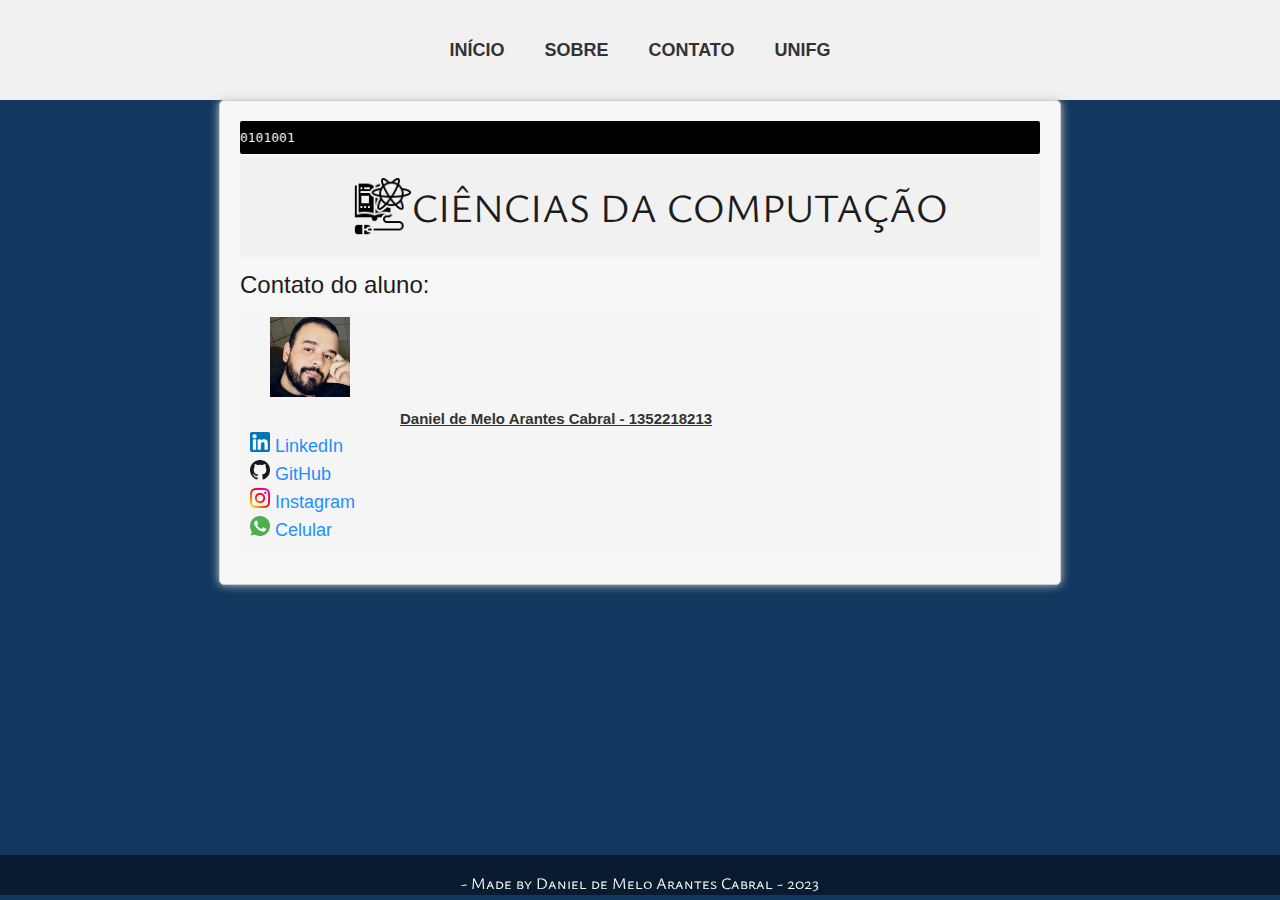
==== contato.html @ b3b3248b "Adicionando Arquivos" ====
<!DOCTYPE html>
<html>
<head>
  <title>Contato</title>
  <meta charset="utf-8">
  <script src="voltartopo.js"></script>
  <link rel="stylesheet" type="text/css" href="css/reset.css">
  <link rel="stylesheet" type="text/css" href="css/styles2.css">
  <link rel="preconnect" href="https://fonts.googleapis.com">
  <link rel="preconnect" href="https://fonts.gstatic.com" crossorigin>
  <link href="https://fonts.googleapis.com/css2?family=Ysabeau+SC:wght@200&display=swap" rel="stylesheet">
</head>
<header>
  <nav>
    <ul>
      <li><a href="index.html">Início</a></li>
      <li><a href="sobre.html">Sobre</a></li>
      <li><a href="contato.html">Contato</a></li>
      <li><a href="mapa.html">UniFG</a></li>
    </ul>
  </nav>
</header>
<body>
  <div class="container">
    <marquee direction="right"> 01100011 01110101 01110010 01101001 01101111 01110011 01101111 00101000 01100001 00101001 </marquee>
    </head>
<header>
  <img class="img2" src="images/ciencias.png" alt="Logo Ciencias">
  <h4>CIÊNCIAS DA COMPUTAÇÃO</h4>
</header>

<body>
  <br>
  <h2>Contato do aluno:</h2>
  <p>
    <img src="images/eu.jpg" alt="Foto do aluno" width="80"><br>
    <b class="nomedan">Daniel de Melo Arantes Cabral - 1352218213</b><br>
    <a href="https://www.linkedin.com/in/daniel-de-melo-arantes-cabral-63664659/"><img src="images/lin.png" alt="LinkedIn Logo" width="20"><strong> LinkedIn</strong></a><br>
    <a href="https://github.com/danieldemac"><img src="images/git.png" alt="GitHub Logo" width="20"><strong> GitHub</strong></a><br>
    <a href="https://www.instagram.com/danieldemac/"><img src="images/ins.png" alt="Instagram Logo" width="20"><strong> Instagram</strong></a><br>
    <a href="https://wa.me/5581998311992"><img src="images/zap.png" alt="WhatsApp Logo" width="20"><strong> Celular</strong></a>
  </p>

</body>
<footer>
 - Made by Daniel de Melo Arantes Cabral - 2023
</footer>
</html>
---- css/styles2.css ----
.container {
  max-width: 800px;
  margin: 0 auto;
  padding: 20px;
  background-color: #f7f7f7;
  border: 1px solid #ccc;
  border-radius: 5px;
  box-shadow: 0px 0px 10px #ccc;
}

body {
  margin: 0;
  font-family: Arial, sans-serif;
  background-color: #12385f;
}

section {
  box-shadow: 10px 10px 10px #ccc;
}

a {
  text-decoration: none;
  color: #1E90FF;
  transition: all 0.3s ease;
}

a:hover {
  color: #a8c8fb;
}

p {
  text-align: justify;
  text-indent: 20px;
  font-family: Arial, sans-serif;
  font-size: 18px;
  line-height: 1.5;
  color: #333;
  background-color: #f5f5f5;
  padding: 10px;
  margin: 10px 0;
}

b {
  text-decoration: underline;
  font-weight: bold;
  margin: 150px;
}

h1 {
  font-size: 2.5em;
  margin-bottom: 20px;
  text-align: center;
  color: white;
  background-color: black;
  box-shadow: 2px 2px 5px rgba(0, 0, 0, 0.3);
  margin: 0;
  font-family: Arial, sans-serif;
}

h2 {
  font-size: 1.5em;
  margin-top: 30px;
  margin-bottom: 10px;
  color: #1c1c1c;
  margin: 0;
  font-family: Arial, sans-serif;
}

h3 {
  font-size: 1.5em;
  margin-top: 30px;
  margin-bottom: 10px;
  color: white;
  background-color: black;
  margin: 0;
  font-family: Arial, sans-serif;
}

h4 {
  font-size: 2.5em;
  margin-bottom: 20px;
  text-align: center;
  color: #1c1c1c;
  margin: 0;
  font-family: 'Ysabeau SC', sans-serif;
}

ul {
  margin-bottom: 30px;
}

li {
  margin-bottom: 10px;
}

.table1 {
  box-shadow: 2px 2px 5px rgba(0, 0, 0, 0.3);
  border-collapse: collapse;
  width: 100%;
  max-width: 600px;
  margin: 0 auto;
  font-family: Arial, sans-serif;
  font-size: 16px;
}

.table1 th,
td {
  text-align: left;
  padding: 8px;
  border-bottom: 1px solid #ddd;
}

.table1 th {
  background-color: black;
  color: white;
}

.table2 {}

#myBtn {
  display: yes;
  position: fixed;
  bottom: 30px;
  right: 30px;
  z-index: 99;
  font-size: 18px;
  border: none;
  outline: none;
  background-color: #555;
  color: white;
  cursor: pointer;
  padding: 15px;
  border-radius: 4px;
}

#myBtn:hover {
  background-color: black;
}

code {
  font-family: Consolas, monospace;
  font-size: 16px;
  background-color: #f1f1f1;
  padding: 10px;
  display: inline-block;
  white-space: pre-wrap;
}

aside {
  position: fixed;
  bottom: 20px;
  right: 12px;
  z-index: 98;
}

.img {
  border-radius: 50%;
}

header {
  display: flex;
  justify-content: center;
  align-items: center;
  height: 100px;
  background-color: #f1f1f1;
}

.img2 {
  height: 60px;
  margin-left: 20px;
}

nav ul {
  list-style: none;
  margin: 0;
  padding: 0;
  display: flex;
  justify-content: space-around;
  align-items: center;
  height: 100%;
}

nav li {
  margin: 0 10px;
}

nav a {
  text-decoration: none;
  color: #333;
  font-size: 18px;
  font-weight: bold;
  text-transform: uppercase;
  padding: 10px;
  border-radius: 5px;
  transition: background-color 0.3s ease;
}

nav a:hover {
  background-color: #333;
  color: #f1f1f1;
}

.caixa-mensagem {
  position: fixed;
  top: 50%;
  left: -100%;
  transform: translateY(-50%);
  background-color: #000;
  color: white;
  padding: 20px;
  animation: aparecer 0.5s forwards;
  width: 19%;
  border-radius: 5px;
}

@keyframes aparecer {
  100% {
    left: 0;
  }
}

.boxmodel {
  height: 200px;
  width: 200px;
  background-color: darkred;
}

marquee {
  background-color: black;
  color: white;
  font-family: monospace;
  padding: 10px;
  border-radius: 2px;
}

.parallax-section {
  z-index: -1;
  clear: both;
  background-image: url('images/home.jpg');
  background-repeat: repeat;
  background-attachment: fixed;
  background-position: center center;
}

.parallax2 {
  background-image: url('images/parallax2.jpg');
}

.parallax-section .content,
.top-slider .content-header,
.home-slider .content {
  margin: 0 auto;
  text-align: center;
}

.parallax-section .content-header,
.home-slider .content-header {
  padding: 145px 0 250px;
}

.parallax2 .content {
  padding: 100px 0;
}

.top-slider .content-header {
  padding: 130px 0;
}

.parallax-section .content h2,
.content-header h2,
.parallax-section .content h3,
.content-header h3 {
  color: #fff;
}

.parallax-section h2 > span,
.parallax-section h3 > span,
.content-header h2 > span,
.content-header h3 > span {
  background: #fff;
}

.parallax-section .content h2,
.content-header h2 {
  font-size: 2.5em;
}

.parallax-section .content p,
.top-slider .content-header p,
.home-slider .content p {
  width: 70%;
  margin: 0 auto 30px auto;
  color: #fff;
  font-family: Arial, sans-serif;
}

.grid {
  width: 100%;
  max-width: 1140px;
  min-width: 755px;
  margin: 0 auto;
  overflow: hidden;
}

.grid:after {
  content: "";
  display: table;
  clear: both;
}

.grid-pad {
  padding: 20px 0 0px 20px;
}

.grid-pad > [class*='col-']:last-of-type {
  padding-right: 20px;
}

.push-right {
  float: right;
}

/* Content Columns */

.col-1-1 {
  width: 100%;
}

.col-2-3,
.col-8-12 {
  width: 66.66%;
}

.col-1-2,
.col-6-12 {
  width: 50%;
}

.col-1-3,
.col-4-12 {
  width: 33.33%;
}

.col-1-4,
.col-3-12 {
  width: 25%;
}

.col-1-5 {
  width: 20%;
}

.col-1-6,
.col-2-12 {
  width: 16.667%;
}

.col-1-7 {
  width: 14.28%;
}

.col-1-8 {
  width: 12.5%;
}

.col-1-9 {
  width: 11.1%;
}

.col-1-10 {
  width: 10%;
}

.col-1-11 {
  width: 9.09%;
}

.col-1-12 {
  width: 8.33%
}

/* Layout Columns */

.col-11-12 {
  width: 91.66%
}

.col-10-12 {
  width: 83.333%;
}

.col-9-12 {
  width: 75%;
}

.col-5-12 {
  width: 41.66%;
}

.col-7-12 {
  width: 58.33%
}

@media handheld, only screen and (max-width: 767px) {
  .grid {
    width: 100%;
    min-width: 0;
    margin-left: 0px;
    margin-right: 0px;
    padding-left: 0px;
    padding-right: 0px;
  }

  [class*='col-'] {
    width: 100%;
    float: none;
    margin-left: 0;
    margin-right: 0;
    padding-left: 0;
    padding-right: 0;
  }
}

footer {
  position: fixed;
  bottom: 5px;
  left: 0;
  width: 100%;
  height: 20px;
  color: white;
  background-color: rgba(0, 0, 0, 0.5);
  text-align: center; /* Centraliza o texto */
  font-size: 1rem; /* Aumenta o tamanho da fonte para 1.5 rem */
  padding-top: 20px;
  font-family: 'Ysabeau SC', sans-serif;
}
.mapa {
  display: block;
  margin: 0 auto;
  width: 600px;
  height: 450px;
  border: 2px solid #ccc;
  border-radius: 5px;
  box-shadow: 0px 0px 10px rgba(0, 0, 0, 0.3);
}
.aluno {
  display: block;
  margin: 0 auto;
  width: 150px;
  height: 150px;
  border-radius: 50%;
  object-fit: cover;
}

.nomedan {
  text-align: center;
  font-size: 15px;
  margin-top: 20px;
}
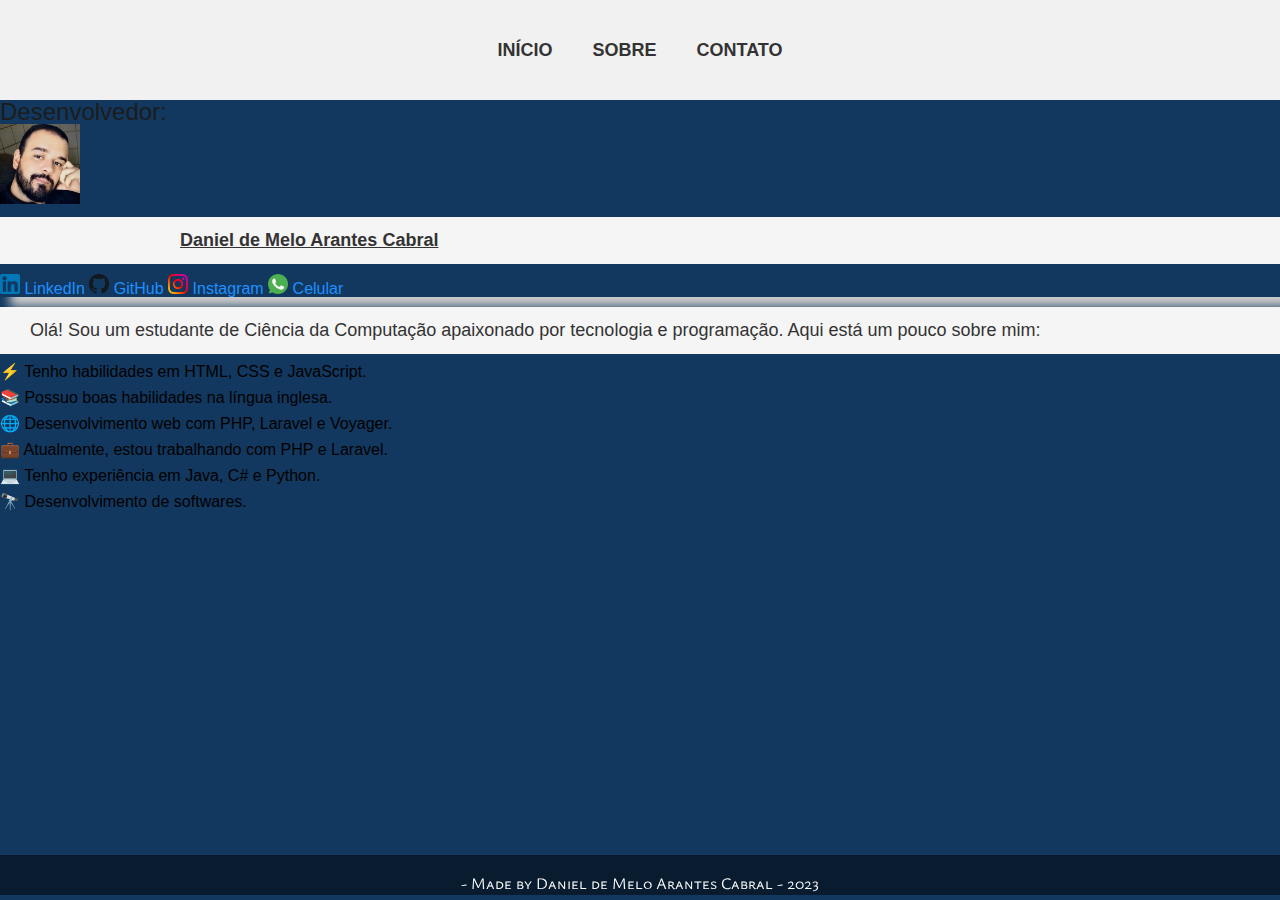
==== commit 095ba701: "Adição de novidades" ====
--- a/contato.html
+++ b/contato.html
@@ -1,48 +1,66 @@
 <!DOCTYPE html>
 <html>
+
 <head>
   <title>Contato</title>
+  <link rel="shortcut icon" href="images/particles01.jfif">
   <meta charset="utf-8">
-  <script src="voltartopo.js"></script>
   <link rel="stylesheet" type="text/css" href="css/reset.css">
   <link rel="stylesheet" type="text/css" href="css/styles2.css">
   <link rel="preconnect" href="https://fonts.googleapis.com">
   <link rel="preconnect" href="https://fonts.gstatic.com" crossorigin>
   <link href="https://fonts.googleapis.com/css2?family=Ysabeau+SC:wght@200&display=swap" rel="stylesheet">
 </head>
-<header>
-  <nav>
-    <ul>
-      <li><a href="index.html">Início</a></li>
-      <li><a href="sobre.html">Sobre</a></li>
-      <li><a href="contato.html">Contato</a></li>
-      <li><a href="mapa.html">UniFG</a></li>
-    </ul>
-  </nav>
-</header>
-<body>
-  <div class="container">
-    <marquee direction="right"> 01100011 01110101 01110010 01101001 01101111 01110011 01101111 00101000 01100001 00101001 </marquee>
-    </head>
-<header>
-  <img class="img2" src="images/ciencias.png" alt="Logo Ciencias">
-  <h4>CIÊNCIAS DA COMPUTAÇÃO</h4>
-</header>
 
 <body>
-  <br>
-  <h2>Contato do aluno:</h2>
-  <p>
-    <img src="images/eu.jpg" alt="Foto do aluno" width="80"><br>
-    <b class="nomedan">Daniel de Melo Arantes Cabral - 1352218213</b><br>
-    <a href="https://www.linkedin.com/in/daniel-de-melo-arantes-cabral-63664659/"><img src="images/lin.png" alt="LinkedIn Logo" width="20"><strong> LinkedIn</strong></a><br>
-    <a href="https://github.com/danieldemac"><img src="images/git.png" alt="GitHub Logo" width="20"><strong> GitHub</strong></a><br>
-    <a href="https://www.instagram.com/danieldemac/"><img src="images/ins.png" alt="Instagram Logo" width="20"><strong> Instagram</strong></a><br>
-    <a href="https://wa.me/5581998311992"><img src="images/zap.png" alt="WhatsApp Logo" width="20"><strong> Celular</strong></a>
-  </p>
+  <header class="header">
+    <nav>
+      <ul>
+        <li><a href="index.html">Início</a></li>
+        <li><a href="sobre.html">Sobre</a></li>
+        <li><a href="contato.html">Contato</a></li>
+      </ul>
+    </nav>
+  </header>
 
+  <section class="developer">
+    <h2>Desenvolvedor:</h2>
+    <div class="developer-info">
+      <img src="images/eu.jpg" alt="Foto do desenvolvedor" width="80">
+      <p class="developer-name"><b>Daniel de Melo Arantes Cabral</b></p>
+    </div>
+    <div class="social-links">
+      <a href="https://www.linkedin.com/in/daniel-de-melo-arantes-cabral-63664659/" target="_blank" rel="noopener noreferrer">
+        <img src="images/lin.png" alt="LinkedIn Logo" width="20"><strong> LinkedIn</strong>
+      </a>
+      <a href="https://github.com/danieldemac" target="_blank" rel="noopener noreferrer">
+        <img src="images/git.png" alt="GitHub Logo" width="20"><strong> GitHub</strong>
+      </a>
+      <a href="https://www.instagram.com/danieldemac/" target="_blank" rel="noopener noreferrer">
+        <img src="images/ins.png" alt="Instagram Logo" width="20"><strong> Instagram</strong>
+      </a>
+      <a href="https://wa.me/55819992437" target="_blank" rel="noopener noreferrer">
+        <img src="images/zap.png" alt="WhatsApp Logo" width="20"><strong> Celular</strong>
+      </a>
+    </div>
+  </section>
+
+  <div class="texto">
+    <p>Olá! Sou um estudante de Ciência da Computação apaixonado por tecnologia e programação. Aqui está um pouco sobre mim:</p>
+  <ul>
+    <li>⚡ Tenho habilidades em HTML, CSS e JavaScript.</li>
+    <li>📚 Possuo boas habilidades na língua inglesa.</li>
+    <li>🌐 Desenvolvimento web com PHP, Laravel e Voyager.</li>
+    <li>💼 Atualmente, estou trabalhando com PHP e Laravel.</li>
+    <li>💻 Tenho experiência em Java, C# e Python.</li>
+    <li>🔭 Desenvolvimento de softwares.</li>
+  </ul>
+  </div>
+  
+
+  <footer>
+    - Made by Daniel de Melo Arantes Cabral - 2023
+  </footer>
 </body>
-<footer>
- - Made by Daniel de Melo Arantes Cabral - 2023
-</footer>
+
 </html>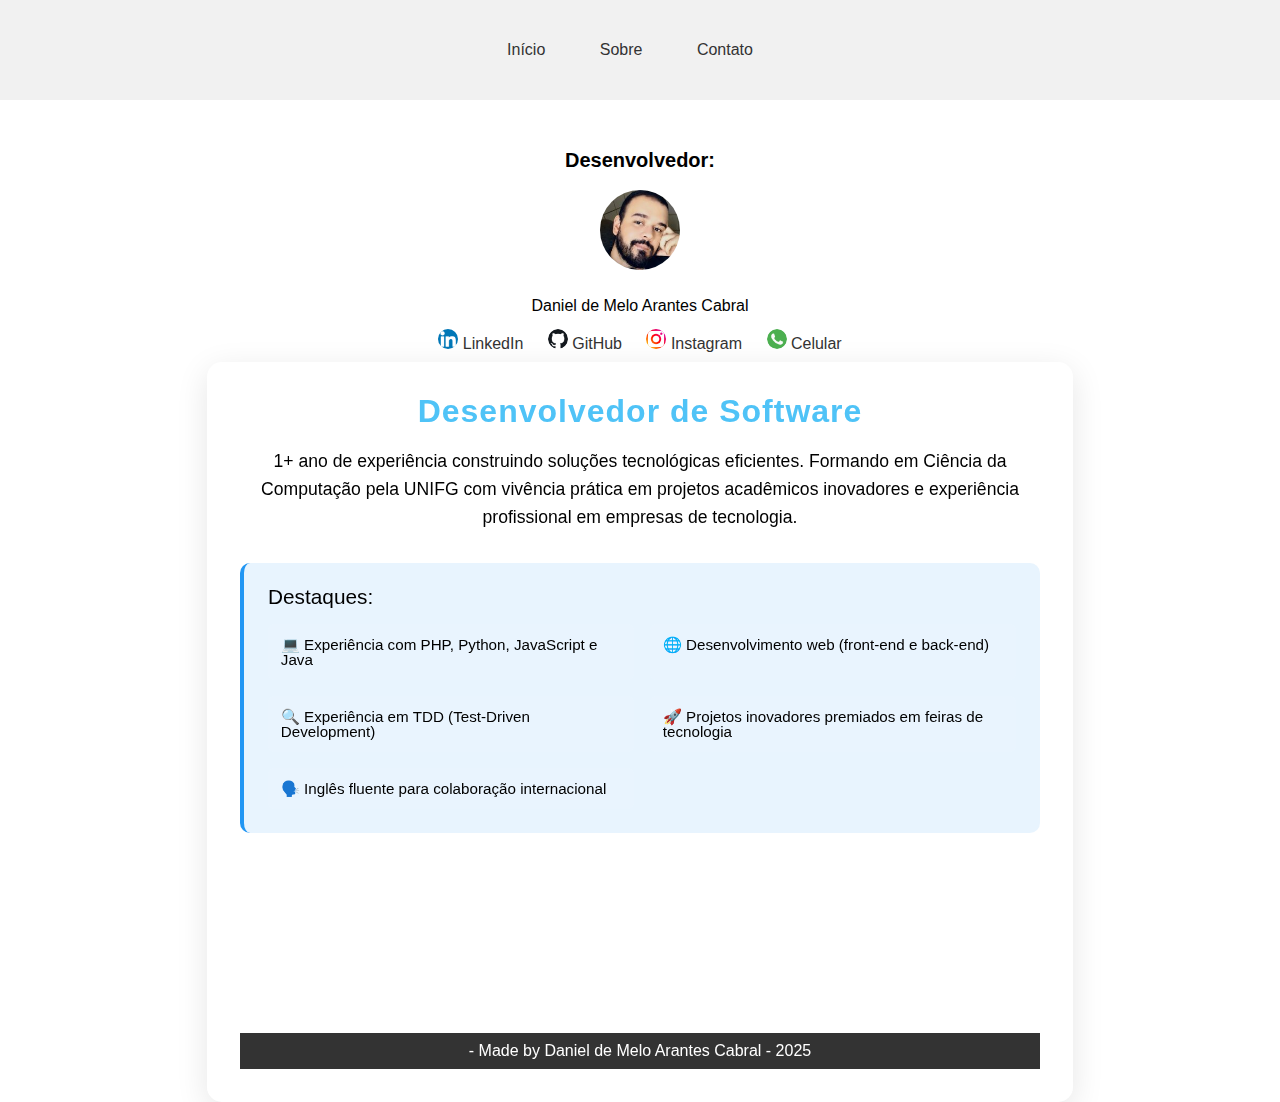
==== commit 23012ea2: "Adição de novidades" ====
--- a/contato.html
+++ b/contato.html
@@ -45,21 +45,24 @@
     </div>
   </section>
 
-  <div class="texto">
-    <p>Olá! Sou um estudante de Ciência da Computação apaixonado por tecnologia e programação. Aqui está um pouco sobre mim:</p>
-  <ul>
-    <li>⚡ Tenho habilidades em HTML, CSS e JavaScript.</li>
-    <li>📚 Possuo boas habilidades na língua inglesa.</li>
-    <li>🌐 Desenvolvimento web com PHP, Laravel e Voyager.</li>
-    <li>💼 Atualmente, estou trabalhando com PHP e Laravel.</li>
-    <li>💻 Tenho experiência em Java, C# e Python.</li>
-    <li>🔭 Desenvolvimento de softwares.</li>
-  </ul>
-  </div>
+  <div class="bio">
+    <h3>Desenvolvedor de Software</h3>
+    <p>1+ ano de experiência construindo soluções tecnológicas eficientes. Formando em Ciência da Computação pela UNIFG com vivência prática em projetos acadêmicos inovadores e experiência profissional em empresas de tecnologia.</p>
+  
+    <div class="highlights">
+      <h4>Destaques:</h4>
+      <ul>
+        <li>💻 Experiência com PHP, Python, JavaScript e Java</li>
+        <li>🌐 Desenvolvimento web (front-end e back-end)</li>
+        <li>🔍 Experiência em TDD (Test-Driven Development)</li>
+        <li>🚀 Projetos inovadores premiados em feiras de tecnologia</li>
+        <li>🗣️ Inglês fluente para colaboração internacional</li>
+      </ul>
+    </div>
   
 
   <footer>
-    - Made by Daniel de Melo Arantes Cabral - 2023
+    - Made by Daniel de Melo Arantes Cabral - 2025
   </footer>
 </body>
 
--- a/css/styles2.css
+++ b/css/styles2.css
@@ -1,162 +1,13 @@
-.container {
-  max-width: 800px;
-  margin: 0 auto;
-  padding: 20px;
-  background-color: #f7f7f7;
-  border: 1px solid #ccc;
-  border-radius: 5px;
-  box-shadow: 0px 0px 10px #ccc;
-}
-
-body {
+/* Reset */
+body,
+html,
+ul {
   margin: 0;
-  font-family: Arial, sans-serif;
-  background-color: #12385f;
-}
-
-section {
-  box-shadow: 10px 10px 10px #ccc;
-}
-
-a {
-  text-decoration: none;
-  color: #1E90FF;
-  transition: all 0.3s ease;
-}
-
-a:hover {
-  color: #a8c8fb;
-}
-
-p {
-  text-align: justify;
-  text-indent: 20px;
-  font-family: Arial, sans-serif;
-  font-size: 18px;
-  line-height: 1.5;
-  color: #333;
-  background-color: #f5f5f5;
-  padding: 10px;
-  margin: 10px 0;
-}
-
-b {
-  text-decoration: underline;
-  font-weight: bold;
-  margin: 150px;
-}
-
-h1 {
-  font-size: 2.5em;
-  margin-bottom: 20px;
-  text-align: center;
-  color: white;
-  background-color: black;
-  box-shadow: 2px 2px 5px rgba(0, 0, 0, 0.3);
-  margin: 0;
-  font-family: Arial, sans-serif;
-}
-
-h2 {
-  font-size: 1.5em;
-  margin-top: 30px;
-  margin-bottom: 10px;
-  color: #1c1c1c;
-  margin: 0;
-  font-family: Arial, sans-serif;
-}
-
-h3 {
-  font-size: 1.5em;
-  margin-top: 30px;
-  margin-bottom: 10px;
-  color: white;
-  background-color: black;
-  margin: 0;
-  font-family: Arial, sans-serif;
-}
-
-h4 {
-  font-size: 2.5em;
-  margin-bottom: 20px;
-  text-align: center;
-  color: #1c1c1c;
-  margin: 0;
-  font-family: 'Ysabeau SC', sans-serif;
-}
-
-ul {
-  margin-bottom: 30px;
-}
-
-li {
-  margin-bottom: 10px;
-}
-
-.table1 {
-  box-shadow: 2px 2px 5px rgba(0, 0, 0, 0.3);
-  border-collapse: collapse;
-  width: 100%;
-  max-width: 600px;
-  margin: 0 auto;
-  font-family: Arial, sans-serif;
-  font-size: 16px;
-}
-
-.table1 th,
-td {
-  text-align: left;
-  padding: 8px;
-  border-bottom: 1px solid #ddd;
-}
-
-.table1 th {
-  background-color: black;
-  color: white;
-}
-
-.table2 {}
-
-#myBtn {
-  display: yes;
-  position: fixed;
-  bottom: 30px;
-  right: 30px;
-  z-index: 99;
-  font-size: 18px;
-  border: none;
-  outline: none;
-  background-color: #555;
-  color: white;
-  cursor: pointer;
-  padding: 15px;
-  border-radius: 4px;
-}
-
-#myBtn:hover {
-  background-color: black;
-}
-
-code {
-  font-family: Consolas, monospace;
-  font-size: 16px;
-  background-color: #f1f1f1;
-  padding: 10px;
-  display: inline-block;
-  white-space: pre-wrap;
-}
-
-aside {
-  position: fixed;
-  bottom: 20px;
-  right: 12px;
-  z-index: 98;
-}
-
-.img {
-  border-radius: 50%;
-}
-
+  padding: 0;
+  font-family: 'Arial', sans-serif; /* Você pode modificar a fonte conforme necessário */
+}
+
+/* Estilos do header e da navegação */
 header {
   display: flex;
   justify-content: center;
@@ -165,297 +16,226 @@
   background-color: #f1f1f1;
 }
 
-.img2 {
-  height: 60px;
-  margin-left: 20px;
-}
-
 nav ul {
   list-style: none;
-  margin: 0;
+}
+
+nav ul li {
+  display: inline;
+  margin-right: 20px;
+}
+
+nav ul li a {
+  text-decoration: none;
+  color: #333; /* Cor do texto do link */
+  padding: 8px 15px;
+  border-radius: 20px; /* Borda arredondada */
+  transition: background-color 0.3s ease; /* Transição suave de cor de fundo */
+}
+
+nav ul li a:hover {
+  background-color: #ddd; /* Cor de fundo ao passar o mouse */
+}
+
+/* Estilos da seção do desenvolvedor */
+.developer {
+  text-align: center;
+  margin-top: 50px;
+}
+
+.developer img {
+  border-radius: 50%; /* Imagem redonda */
+}
+
+.developer-info {
+  margin-top: 20px;
+}
+
+.social-links a {
+  display: inline-block;
+  margin: 10px;
+  text-decoration: none;
+  color: #333; /* Cor do texto do link */
+  transition: transform 0.3s ease; /* Efeito de transição suave */
+}
+
+.social-links a:hover {
+  transform: scale(1.2); /* Aumenta ligeiramente o tamanho ao passar o mouse */
+}
+
+footer {
+  text-align: center;
+  background-color: #333; /* Cor de fundo do rodapé */
+  color: #fff; /* Cor do texto do rodapé */
+  padding: 10px 0;
+  bottom: 0;
+  width: 100%;
+  margin-top: 200px;
+}
+
+p {
+  font-family: 'Arial', sans-serif; /* Fonte do texto */
+  font-size: 16px; /* Tamanho da fonte */
+  line-height: 1.6; /* Altura da linha para melhor legibilidade */
+  margin-top: 20px; /* Espaçamento superior */
+  padding: 0 20px; /* Espaçamento interno */
+}
+
+/* Estilos para a classe texto */
+.texto {
+  background-color: #f9f9f9; /* Cor de fundo da div */
+  border-radius: 8px; /* Borda arredondada */
+  padding: 20px; /* Espaçamento interno */
+  margin: 20px; /* Espaçamento superior */
+}
+
+.texto p {
+  font-family: 'Arial', sans-serif; /* Fonte do texto */
+  font-size: 16px; /* Tamanho da fonte do parágrafo */
+  margin-bottom: 15px; /* Espaçamento inferior do parágrafo */
+}
+
+.texto ul {
+  list-style-type: none; /* Remover marcadores da lista */
   padding: 0;
+}
+
+.texto ul li {
+  font-size: 16px; /* Tamanho da fonte da lista */
+  margin-bottom: 8px; /* Espaçamento inferior entre os itens da lista */
+  line-height: 1.4; /* Altura da linha para melhor legibilidade */
+}
+
+.texto ul li::before {
+  content: '\2022'; /* Adiciona um ponto de bullet personalizado */
+  color: #333; /* Cor do bullet */
+  display: inline-block;
+  width: 1em; /* Tamanho do bullet */
+  margin-left: -1em; /* Alinha o bullet corretamente */
+}
+.title {
+  font-weight: bold;
+  font-size: 20px;
+  text-decoration: underline;
+}
+h2 {
+  font-weight: bold;
+  font-size: 20px;
+ }
+ .center {
+  text-align: center;
+  background-color: #333;
+  color: #fff;
+}
+
+.center .bold-text {
+  font-weight: bold;
+  font-size: 16px;
+}
+.image-container {
   display: flex;
-  justify-content: space-around;
+  justify-content: center;
   align-items: center;
-  height: 100%;
-}
-
-nav li {
-  margin: 0 10px;
-}
-
-nav a {
-  text-decoration: none;
-  color: #333;
-  font-size: 18px;
-  font-weight: bold;
-  text-transform: uppercase;
-  padding: 10px;
-  border-radius: 5px;
-  transition: background-color 0.3s ease;
-}
-
-nav a:hover {
-  background-color: #333;
-  color: #f1f1f1;
-}
-
-.caixa-mensagem {
-  position: fixed;
-  top: 50%;
-  left: -100%;
-  transform: translateY(-50%);
-  background-color: #000;
-  color: white;
-  padding: 20px;
-  animation: aparecer 0.5s forwards;
-  width: 19%;
-  border-radius: 5px;
-}
-
-@keyframes aparecer {
-  100% {
-    left: 0;
+ }
+
+ .bio {
+  max-width: 800px;
+  margin: 0 auto;
+  padding: 2rem;
+  background: rgba(255, 255, 255, 0.05);
+  backdrop-filter: blur(10px);
+  border-radius: 15px;
+  border: 1px solid rgba(255, 255, 255, 0.1);
+  box-shadow: 0 8px 32px rgba(0, 0, 0, 0.1);
+}
+
+.bio h3 {
+  color: #4fc3f7;
+  font-size: 2rem;
+  margin-bottom: 1rem;
+  text-align: center;
+  font-weight: 600;
+  letter-spacing: 1px;
+}
+
+.bio p {
+  color: #000000;
+  line-height: 1.6;
+  margin-bottom: 1.5rem;
+  text-align: center;
+  font-size: 1.1rem;
+}
+
+.highlights {
+  background: rgba(33, 150, 243, 0.1);
+  padding: 1.5rem;
+  border-radius: 10px;
+  margin: 2rem 0;
+  border-left: 4px solid #2196f3;
+}
+
+.highlights h4 {
+  color: ##4fc3f7;
+  margin-bottom: 1rem;
+  font-size: 1.3rem;
+}
+
+.highlights ul {
+  list-style: none;
+  padding: 0;
+  display: grid;
+  grid-template-columns: repeat(auto-fit, minmax(250px, 1fr));
+  gap: 1rem;
+}
+
+.highlights li {
+  color: #000000;
+  padding: 0.8rem;
+  background: rgba(255, 255, 255, 0.05);
+  border-radius: 6px;
+  transition: transform 0.3s ease;
+  font-size: 0.95rem;
+}
+
+.highlights li:hover {
+  transform: translateY(-3px);
+  background: rgba(33, 150, 243, 0.15);
+}
+
+.experience {
+  margin-top: 2rem;
+}
+
+.experience h4 {
+  color: ##4fc3f7;
+  font-size: 1.3rem;
+  margin-bottom: 1rem;
+}
+
+.experience p {
+  text-align: left;
+  margin-bottom: 0.8rem;
+  padding-bottom: 0.8rem;
+  border-bottom: 1px dashed rgba(255, 255, 255, 0.1);
+}
+
+.experience strong {
+  color: ##4fc3f7;
+  font-weight: 500;
+}
+
+/* Efeitos responsivos */
+@media (max-width: 768px) {
+  .bio {
+    padding: 1.5rem;
   }
-}
-
-.boxmodel {
-  height: 200px;
-  width: 200px;
-  background-color: darkred;
-}
-
-marquee {
-  background-color: black;
-  color: white;
-  font-family: monospace;
-  padding: 10px;
-  border-radius: 2px;
-}
-
-.parallax-section {
-  z-index: -1;
-  clear: both;
-  background-image: url('images/home.jpg');
-  background-repeat: repeat;
-  background-attachment: fixed;
-  background-position: center center;
-}
-
-.parallax2 {
-  background-image: url('images/parallax2.jpg');
-}
-
-.parallax-section .content,
-.top-slider .content-header,
-.home-slider .content {
-  margin: 0 auto;
-  text-align: center;
-}
-
-.parallax-section .content-header,
-.home-slider .content-header {
-  padding: 145px 0 250px;
-}
-
-.parallax2 .content {
-  padding: 100px 0;
-}
-
-.top-slider .content-header {
-  padding: 130px 0;
-}
-
-.parallax-section .content h2,
-.content-header h2,
-.parallax-section .content h3,
-.content-header h3 {
-  color: #fff;
-}
-
-.parallax-section h2 > span,
-.parallax-section h3 > span,
-.content-header h2 > span,
-.content-header h3 > span {
-  background: #fff;
-}
-
-.parallax-section .content h2,
-.content-header h2 {
-  font-size: 2.5em;
-}
-
-.parallax-section .content p,
-.top-slider .content-header p,
-.home-slider .content p {
-  width: 70%;
-  margin: 0 auto 30px auto;
-  color: #fff;
-  font-family: Arial, sans-serif;
-}
-
-.grid {
-  width: 100%;
-  max-width: 1140px;
-  min-width: 755px;
-  margin: 0 auto;
-  overflow: hidden;
-}
-
-.grid:after {
-  content: "";
-  display: table;
-  clear: both;
-}
-
-.grid-pad {
-  padding: 20px 0 0px 20px;
-}
-
-.grid-pad > [class*='col-']:last-of-type {
-  padding-right: 20px;
-}
-
-.push-right {
-  float: right;
-}
-
-/* Content Columns */
-
-.col-1-1 {
-  width: 100%;
-}
-
-.col-2-3,
-.col-8-12 {
-  width: 66.66%;
-}
-
-.col-1-2,
-.col-6-12 {
-  width: 50%;
-}
-
-.col-1-3,
-.col-4-12 {
-  width: 33.33%;
-}
-
-.col-1-4,
-.col-3-12 {
-  width: 25%;
-}
-
-.col-1-5 {
-  width: 20%;
-}
-
-.col-1-6,
-.col-2-12 {
-  width: 16.667%;
-}
-
-.col-1-7 {
-  width: 14.28%;
-}
-
-.col-1-8 {
-  width: 12.5%;
-}
-
-.col-1-9 {
-  width: 11.1%;
-}
-
-.col-1-10 {
-  width: 10%;
-}
-
-.col-1-11 {
-  width: 9.09%;
-}
-
-.col-1-12 {
-  width: 8.33%
-}
-
-/* Layout Columns */
-
-.col-11-12 {
-  width: 91.66%
-}
-
-.col-10-12 {
-  width: 83.333%;
-}
-
-.col-9-12 {
-  width: 75%;
-}
-
-.col-5-12 {
-  width: 41.66%;
-}
-
-.col-7-12 {
-  width: 58.33%
-}
-
-@media handheld, only screen and (max-width: 767px) {
-  .grid {
-    width: 100%;
-    min-width: 0;
-    margin-left: 0px;
-    margin-right: 0px;
-    padding-left: 0px;
-    padding-right: 0px;
+  
+  .highlights ul {
+    grid-template-columns: 1fr;
   }
-
-  [class*='col-'] {
-    width: 100%;
-    float: none;
-    margin-left: 0;
-    margin-right: 0;
-    padding-left: 0;
-    padding-right: 0;
+  
+  .bio h3 {
+    font-size: 1.8rem;
   }
 }
 
-footer {
-  position: fixed;
-  bottom: 5px;
-  left: 0;
-  width: 100%;
-  height: 20px;
-  color: white;
-  background-color: rgba(0, 0, 0, 0.5);
-  text-align: center; /* Centraliza o texto */
-  font-size: 1rem; /* Aumenta o tamanho da fonte para 1.5 rem */
-  padding-top: 20px;
-  font-family: 'Ysabeau SC', sans-serif;
-}
-.mapa {
-  display: block;
-  margin: 0 auto;
-  width: 600px;
-  height: 450px;
-  border: 2px solid #ccc;
-  border-radius: 5px;
-  box-shadow: 0px 0px 10px rgba(0, 0, 0, 0.3);
-}
-.aluno {
-  display: block;
-  margin: 0 auto;
-  width: 150px;
-  height: 150px;
-  border-radius: 50%;
-  object-fit: cover;
-}
-
-.nomedan {
-  text-align: center;
-  font-size: 15px;
-  margin-top: 20px;
-}
-
-
